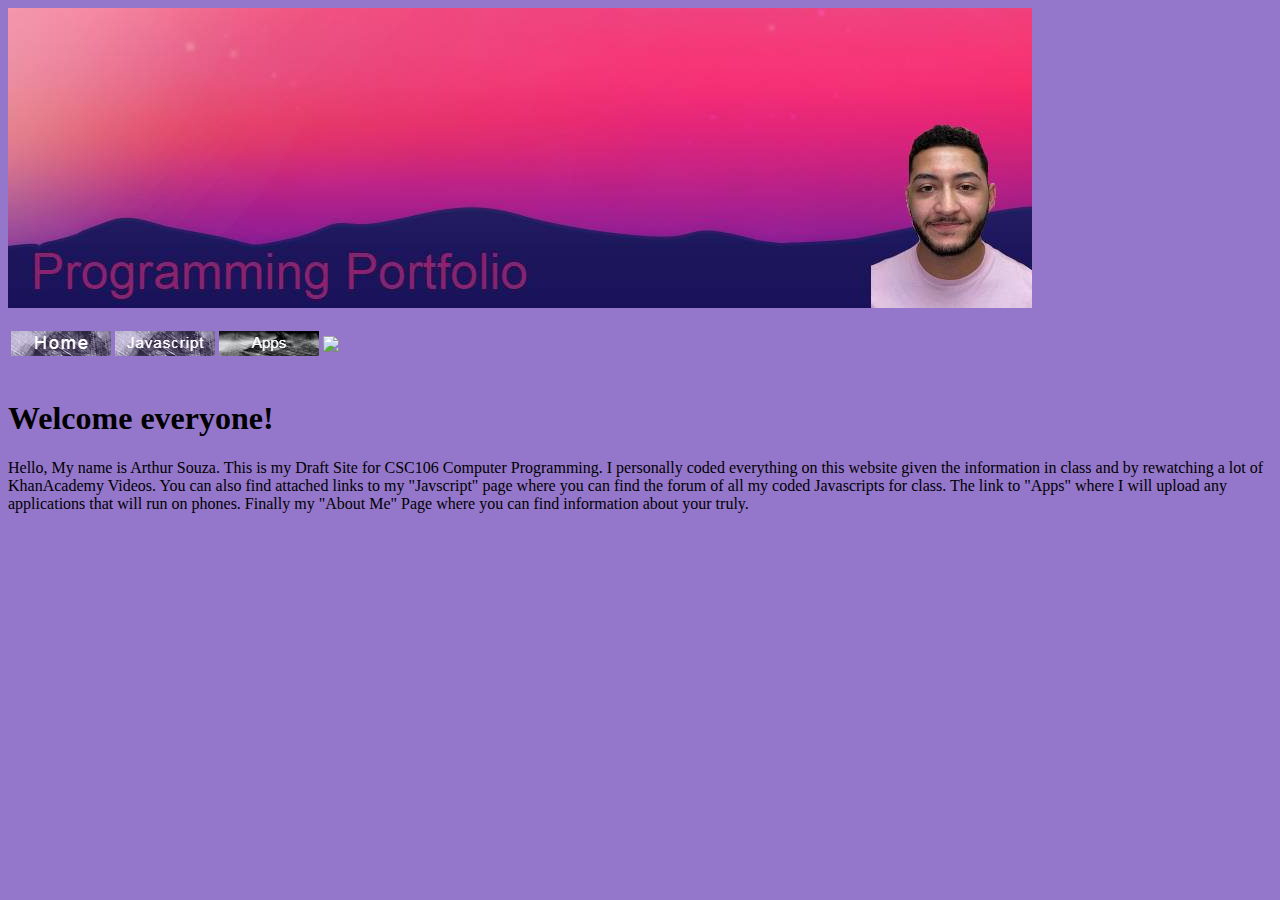
==== index.html @ fa37f155 "Update index.html" ====
<!DOCTYPE html>
<html>
      <head>
            <meta charset="utf-8">
            <title>Arthur's Draft Site</title>
            <style>
                  body {
            background-color: rgb(148,119,203);
        }
                  </style>
      </head>
      <body>
      <img src="https://arthursouza002.github.io/Souza_Banner.jpg">
      <table>
            <thead>
                <tr>
                    <th><a target="_blank" href="index.html">
            <p>
        <img src="https://arthursouza002.github.io/home%20(1).png">
        </p>
        </a></th>
                    <th><a target="_blank" href="javascripts.html">
            <p>
        <img src="https://arthursouza002.github.io/javascript%20(1).png">
        </p>
        </a></th>
                    <th><a target="_blank" href="apps.html">
            <p>
        <img src="https://arthursouza002.github.io/apps%20(1).jpg">
        </p>
        </a></th>
                    <th><a target="_blank" href="about.html">
            <p>
        <img src="arthursouza002.github.io/about (1).png">
        </p>
        </a></th>
                </tr>
            </thead>
            </table>
      <h1>Welcome everyone!</h1>
      <p>Hello, My name is Arthur Souza. This is my Draft Site for CSC106 Computer Programming. I personally coded everything on this website given the information in class and by rewatching a lot of KhanAcademy Videos. You can also find attached links to my "Javscript" page where you can find the forum of all my coded Javascripts for class. The link to "Apps" where I will upload any applications that will run on phones. Finally my "About Me" Page where you can find information about your truly. </p>
      </body>
</html>
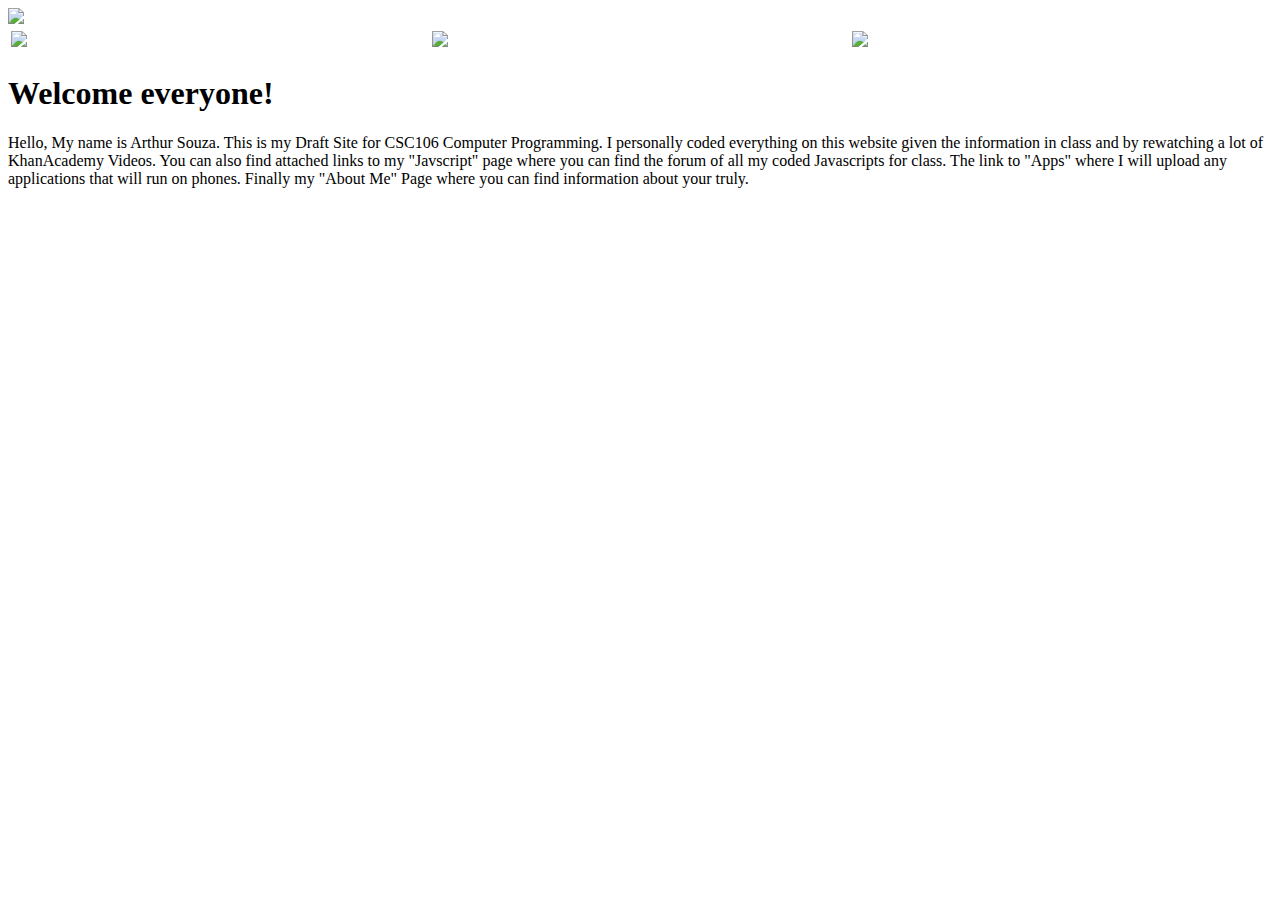
==== commit fa42c310: "Update index.html" ====
--- a/index.html
+++ b/index.html
@@ -2,41 +2,17 @@
 <html>
       <head>
             <meta charset="utf-8">
-            <title>Arthur's Draft Site</title>
-            <style>
-                  body {
-            background-color: rgb(148,119,203);
-        }
-                  </style>
+            <title>Arthur's Portfolio Draft</title>
       </head>
       <body>
-      <img src="https://arthursouza002.github.io/Souza_Banner.jpg">
-      <table>
-            <thead>
-                <tr>
-                    <th><a target="_blank" href="index.html">
-            <p>
-        <img src="https://arthursouza002.github.io/home%20(1).png">
-        </p>
-        </a></th>
-                    <th><a target="_blank" href="javascripts.html">
-            <p>
-        <img src="https://arthursouza002.github.io/javascript%20(1).png">
-        </p>
-        </a></th>
-                    <th><a target="_blank" href="apps.html">
-            <p>
-        <img src="https://arthursouza002.github.io/apps%20(1).jpg">
-        </p>
-        </a></th>
-                    <th><a target="_blank" href="about.html">
-            <p>
-        <img src="arthursouza002.github.io/about (1).png">
-        </p>
-        </a></th>
-                </tr>
-            </thead>
-            </table>
+      <img src="csc106_banner.jpg">
+        <table width="100%">
+            <tr>
+                <td> <a href="index.html"><img src="home.png"></a></td>
+                <td> <a href="javascript.html"><img src="javascripts.png"></a></td>
+                <td> <a href="about.html"><img src="about.png"></a></td>
+            </tr>
+        </table>
       <h1>Welcome everyone!</h1>
       <p>Hello, My name is Arthur Souza. This is my Draft Site for CSC106 Computer Programming. I personally coded everything on this website given the information in class and by rewatching a lot of KhanAcademy Videos. You can also find attached links to my "Javscript" page where you can find the forum of all my coded Javascripts for class. The link to "Apps" where I will upload any applications that will run on phones. Finally my "About Me" Page where you can find information about your truly. </p>
       </body>
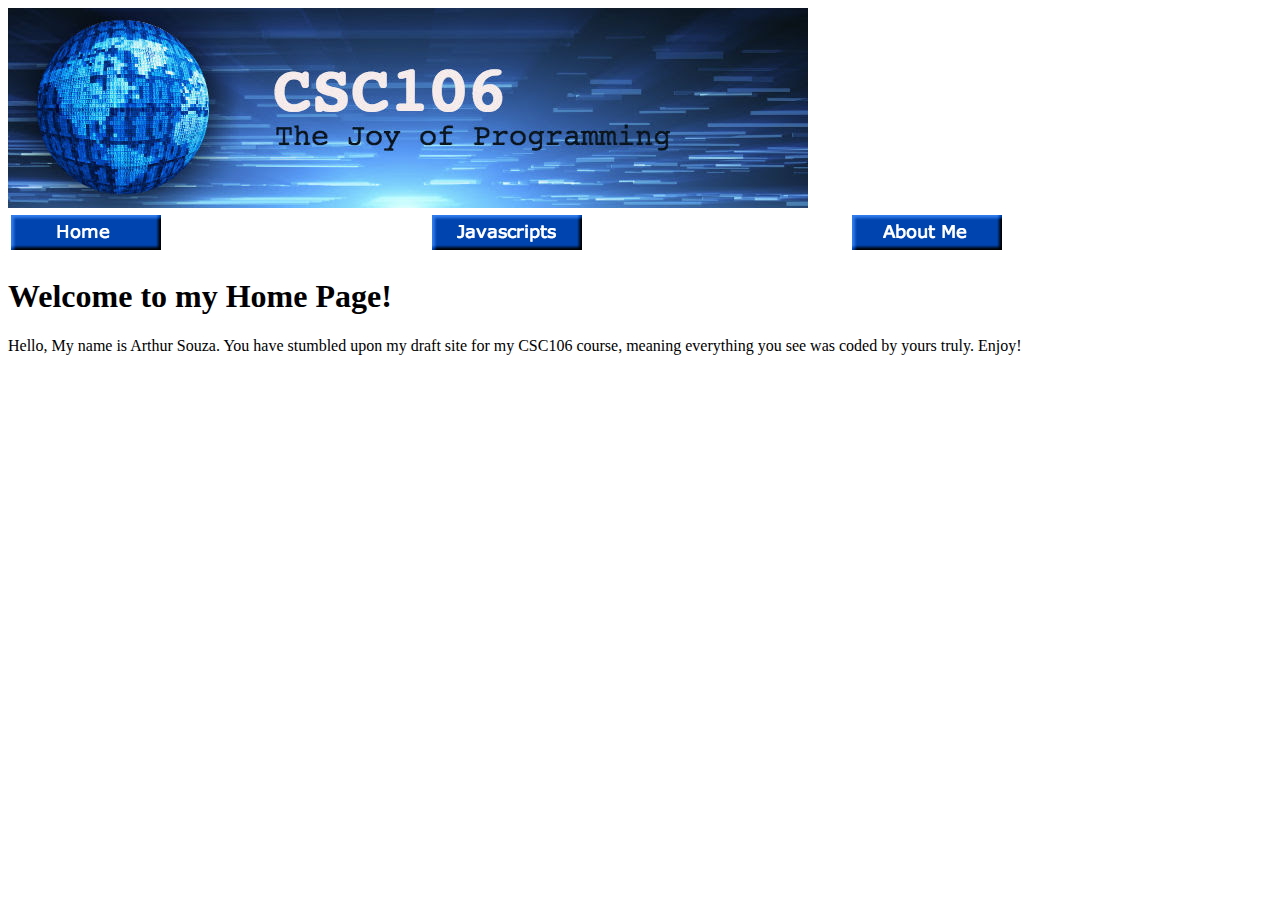
==== commit 6a92fd33: "Update index.html" ====
--- a/index.html
+++ b/index.html
@@ -13,7 +13,7 @@
                 <td> <a href="about.html"><img src="about.png"></a></td>
             </tr>
         </table>
-      <h1>Welcome everyone!</h1>
-      <p>Hello, My name is Arthur Souza. This is my Draft Site for CSC106 Computer Programming. I personally coded everything on this website given the information in class and by rewatching a lot of KhanAcademy Videos. You can also find attached links to my "Javscript" page where you can find the forum of all my coded Javascripts for class. The link to "Apps" where I will upload any applications that will run on phones. Finally my "About Me" Page where you can find information about your truly. </p>
+      <h1>Welcome to my Home Page!</h1>
+      <p>Hello, My name is Arthur Souza. You have stumbled upon my draft site for my CSC106 course, meaning everything you see was coded by yours truly. Enjoy!</p>
       </body>
 </html>
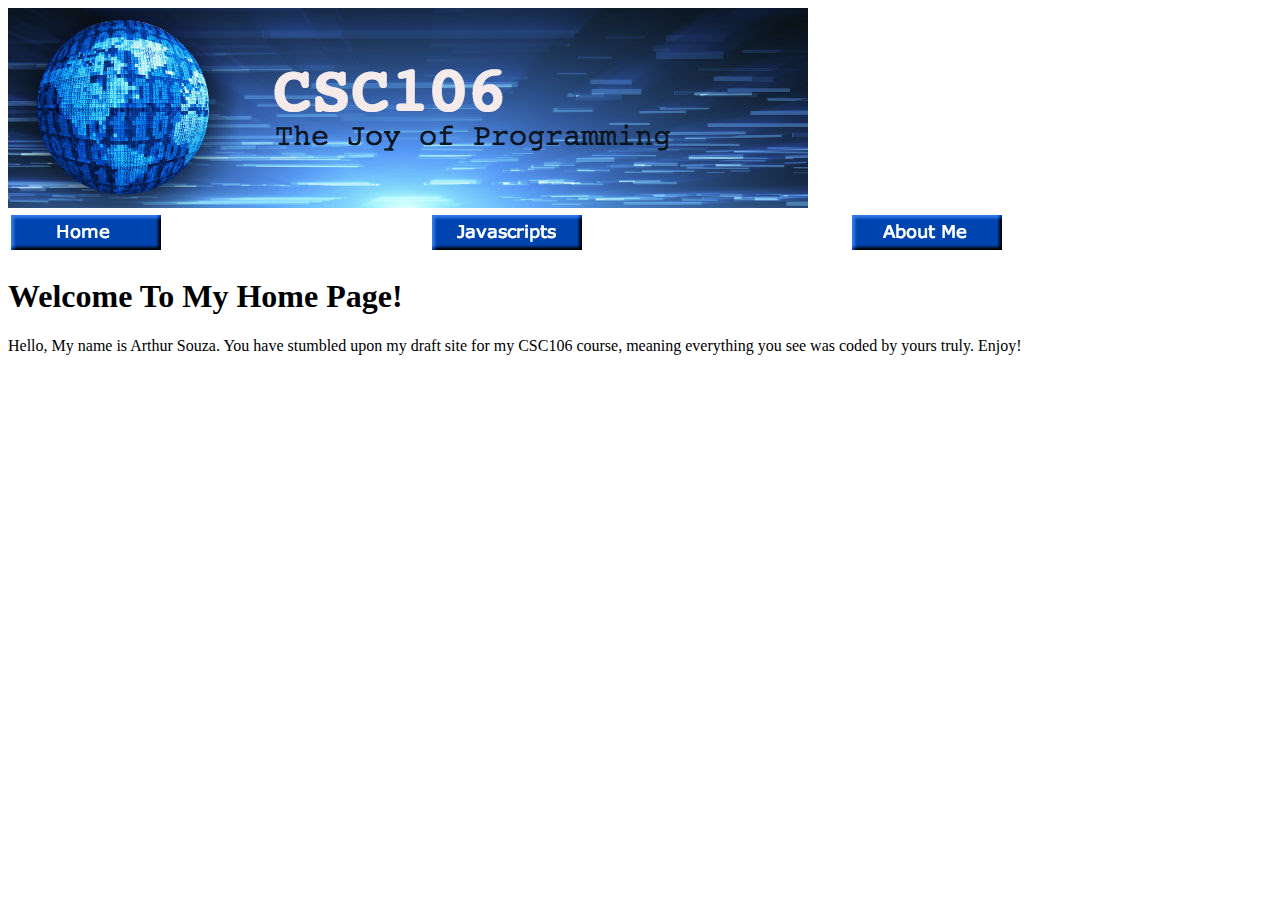
==== commit f1651651: "Update index.html" ====
--- a/index.html
+++ b/index.html
@@ -13,7 +13,7 @@
                 <td> <a href="about.html"><img src="about.png"></a></td>
             </tr>
         </table>
-      <h1>Welcome to my Home Page!</h1>
+      <h1>Welcome To My Home Page!</h1>
       <p>Hello, My name is Arthur Souza. You have stumbled upon my draft site for my CSC106 course, meaning everything you see was coded by yours truly. Enjoy!</p>
       </body>
 </html>
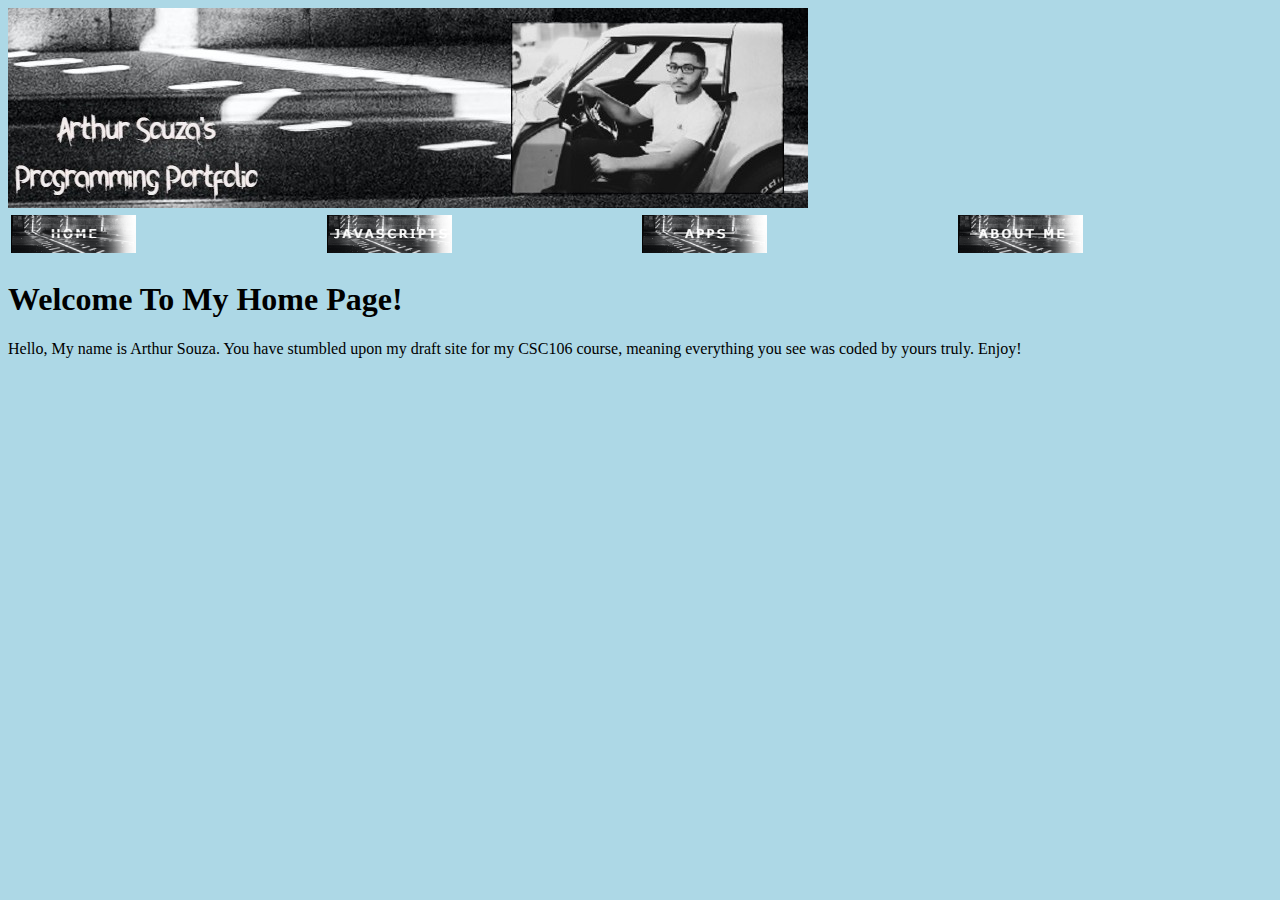
==== commit 62baba77: "Update index.html" ====
--- a/index.html
+++ b/index.html
@@ -2,15 +2,17 @@
 <html>
       <head>
             <meta charset="utf-8">
-            <title>Arthur's Portfolio Draft</title>
+            <title>Arthur's Portfolio Site</title>
+            <link rel="stylesheet" href="art.css">
       </head>
       <body>
-      <img src="csc106_banner.jpg">
+      <img src="myBanner.jpg">
         <table width="100%">
             <tr>
                 <td> <a href="index.html"><img src="home.png"></a></td>
-                <td> <a href="javascript.html"><img src="javascripts.png"></a></td>
-                <td> <a href="about.html"><img src="about.png"></a></td>
+                <td> <a href="javascripts.html"><img src="javascripts.png"></a></td>
+                <td> <a href="apps.html"><img src="apps.png"></a></td>
+                 <td> <a href="about.html"><img src="about.png"></a></td>
             </tr>
         </table>
       <h1>Welcome To My Home Page!</h1>
--- a/art.css
+++ b/art.css
@@ -0,0 +1,3 @@
+body {
+  background-color: lightblue;
+}
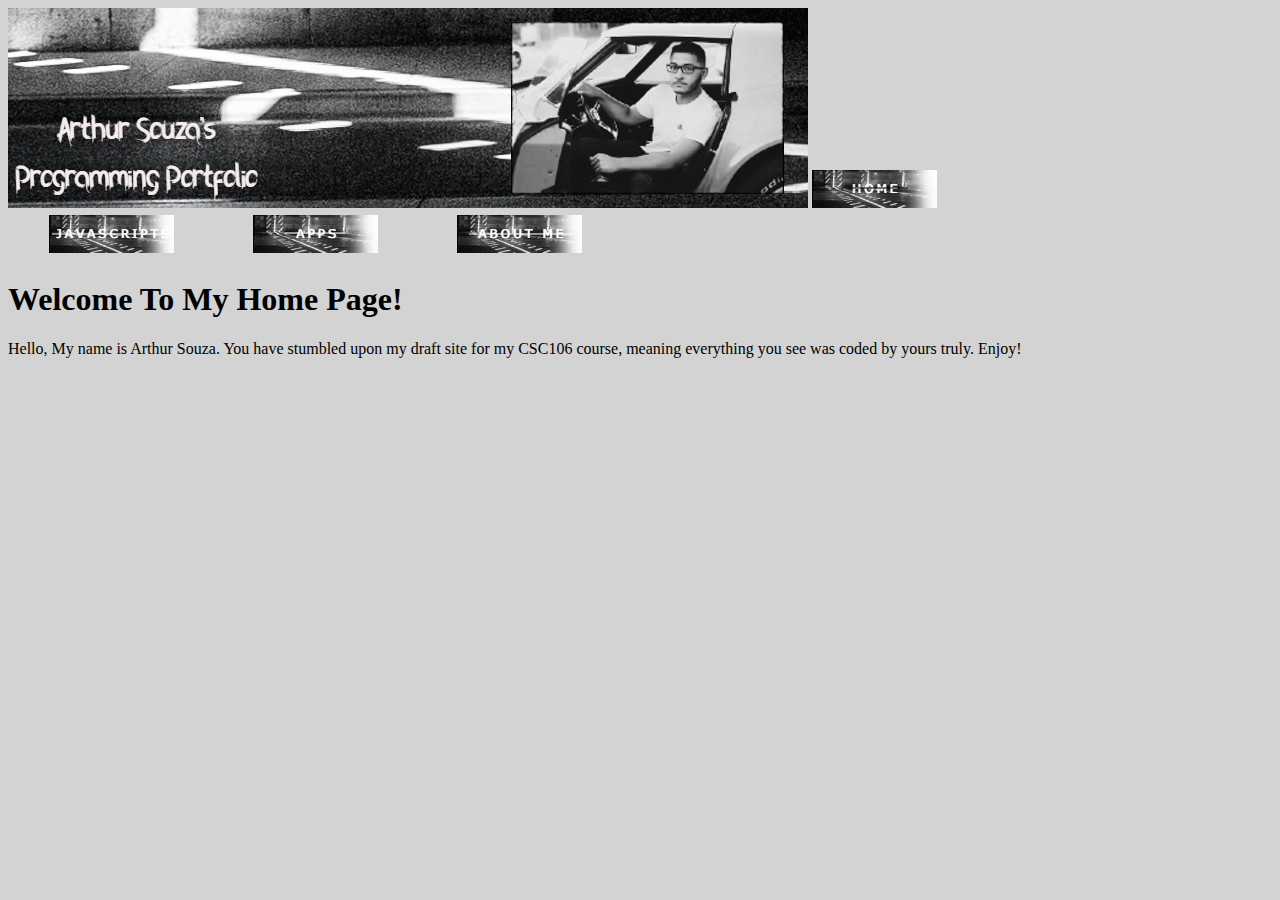
==== commit 00bff052: "Update index.html" ====
--- a/index.html
+++ b/index.html
@@ -7,12 +7,12 @@
       </head>
       <body>
       <img src="myBanner.jpg">
-        <table width="100%">
+        <table id="nav-table>
             <tr>
-                <td> <a href="index.html"><img src="home.png"></a></td>
-                <td> <a href="javascripts.html"><img src="javascripts.png"></a></td>
-                <td> <a href="apps.html"><img src="apps.png"></a></td>
-                 <td> <a href="about.html"><img src="about.png"></a></td>
+                <td id= "nav-td"> <a href="index.html"><img src="home.png"></a></td>
+                <td id= "nav-td"> <a href="javascripts.html"><img src="javascripts.png"></a></td>
+                <td id= "nav-td"> <a href="apps.html"><img src="apps.png"></a></td>
+                <td id= "nav-td"> <a href="about.html"><img src="about.png"></a></td>
             </tr>
         </table>
       <h1>Welcome To My Home Page!</h1>
--- a/art.css
+++ b/art.css
@@ -1,3 +1,5 @@
-body {
-  background-color: lightblue;
-}
+body {background-color: LightGrey;}
+
+#nav-table { width: 800px; }
+
+#nav-td {width: 200px; text-align:center;}
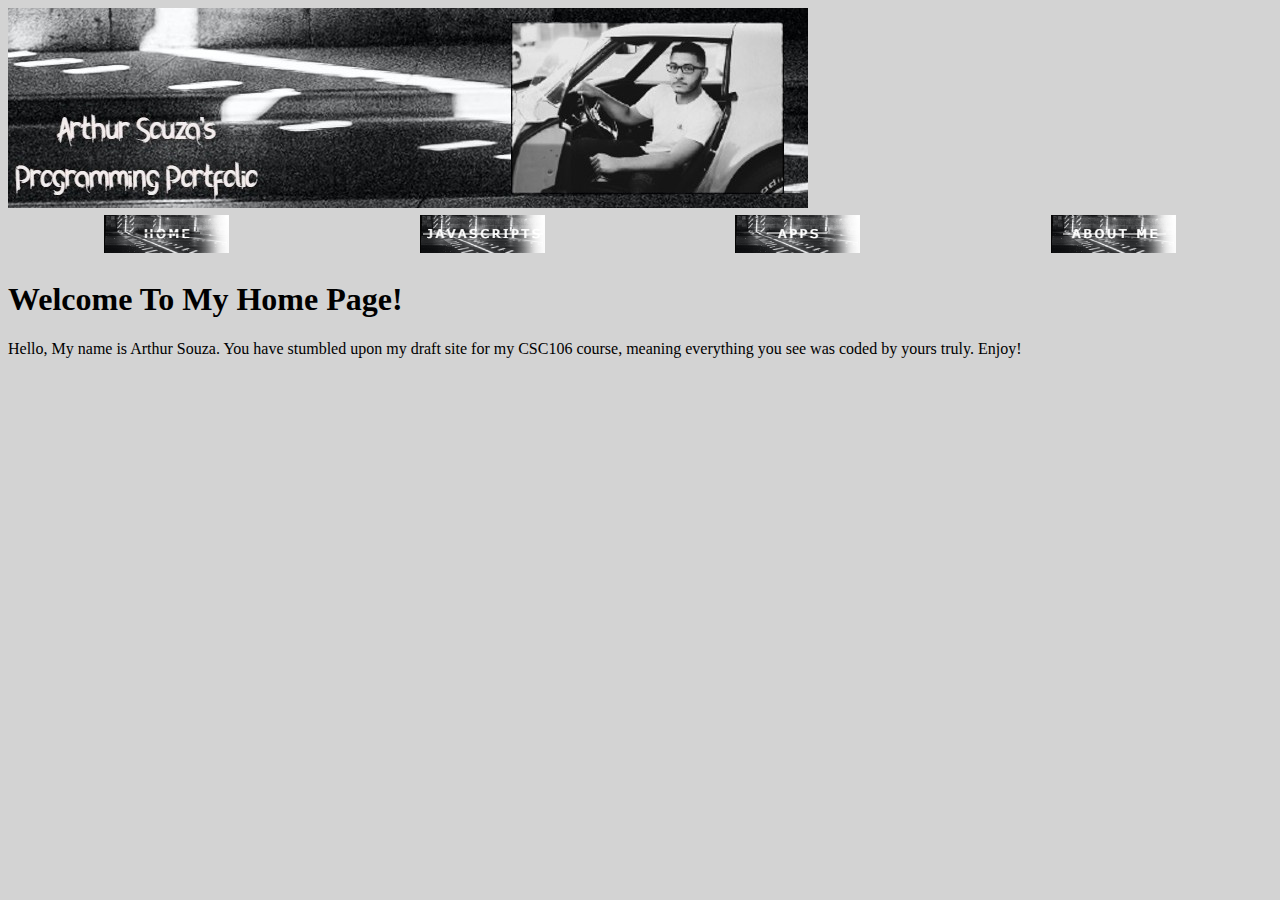
==== commit c785c831: "Update index.html" ====
--- a/index.html
+++ b/index.html
@@ -7,7 +7,7 @@
       </head>
       <body>
       <img src="myBanner.jpg">
-        <table id="nav-table>
+        <table width="100%">
             <tr>
                 <td id= "nav-td"> <a href="index.html"><img src="home.png"></a></td>
                 <td id= "nav-td"> <a href="javascripts.html"><img src="javascripts.png"></a></td>
--- a/art.css
+++ b/art.css
@@ -3,3 +3,14 @@
 #nav-table { width: 800px; }
 
 #nav-td {width: 200px; text-align:center;}
+
+#boxing-pic {
+                float: left;
+                width: 200px;
+                margin-right: 10px; 
+            }
+#bjj-pic {
+                float: right;
+                width: 200px;
+                margin-left: 10px; 
+            }
